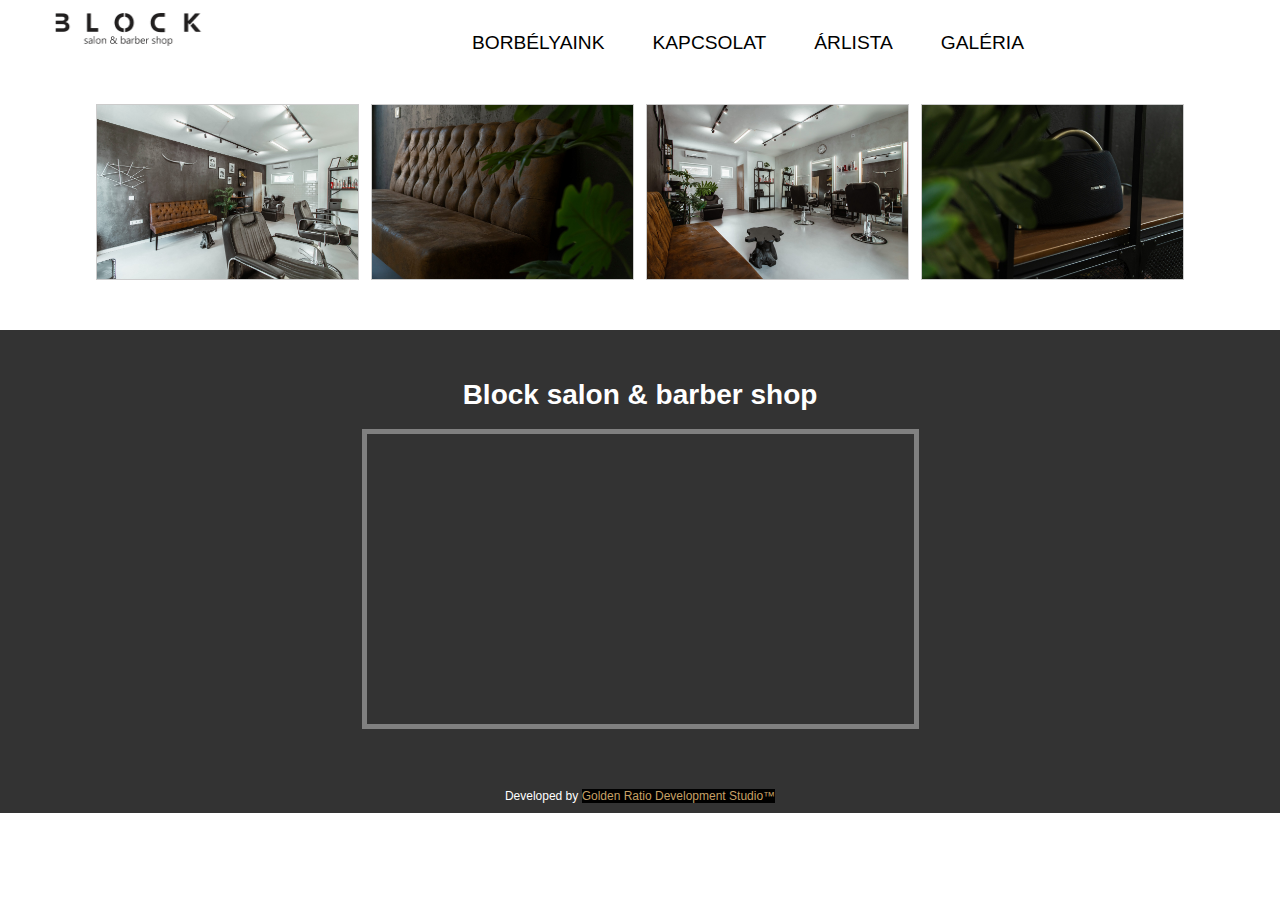
==== galery.html @ 3e8e63d6 "Version 1.3" ====
<!DOCTYPE html>
<html lang="en">
  <head>
    <meta charset="UTF-8" />
    <meta http-equiv="X-UA-Compatible" content="IE=edge" />
    <meta name="viewport" content="width=device-width, initial-scale=1.0" />
    <title>Document</title>
    <link rel="stylesheet" href="style.css" />
    <style>
      div.gallery {
        border: 1px solid #ccc;
      }

      div.gallery:hover {
        border: 1px solid #777;
      }

      div.gallery img {
        width: 100%;
        height: auto;
      }

      div.desc {
        padding: 15px;
        text-align: center;
      }

      * {
        box-sizing: border-box;
      }

      .responsive {
        padding: 0 6px;
        float: left;
        width: 24.99999%;
      }

      @media only screen and (max-width: 700px) {
        .responsive {
          width: 49.99999%;
          margin: 6px 0;
        }
      }

      @media only screen and (max-width: 500px) {
        .responsive {
          width: 100%;
        }
      }

      .clearfix:after {
        content: "";
        display: table;
        clear: both;
      }
    </style>
  </head>
  <body>
    <header>
      <a href="index.html"
        ><img
          class="logo-image"
          src="images/blocklogo-removebg-preview.png"
          alt=""
      /></a>
      <input type="checkbox" id="nav-toggle" class="nav-toggle" />
      <nav>
        <ul>
          <li id="workers"><a href="index.html#barbers">Borbélyaink</a></li>
          <li id="connection"><a href="index.html#connect">Kapcsolat</a></li>
          <li><a href="prices.html">Árlista</a></li>
          <li><a href="galery.html">Galéria</a></li>
        </ul>
      </nav>
      <label for="nav-toggle" class="nav-toggle-label">
        <span></span>
      </label>
    </header>
    <div class="section" id="galery-section">
      <div class="responsive">
        <div class="gallery">
          <a target="_blank" href="images/main.jpg">
            <img
              src="images/main.jpg"
              alt="Northern Lights"
              width="600"
              height="400"
            />
          </a>
        </div>
      </div>
      <div class="responsive">
        <div class="gallery">
          <a target="_blank" href="images/image4.jpg">
            <img
              src="images/image4.jpg"
              alt="Cinque Terre"
              width="600"
              height="400"
            />
          </a>
        </div>
      </div>
      <div class="responsive">
        <div class="gallery">
          <a target="_blank" href="images/main2.jpg">
            <img
              src="images/main2.jpg"
              alt="Northern Lights"
              width="600"
              height="400"
            />
          </a>
        </div>
      </div>
      <div class="responsive">
        <div class="gallery">
          <a target="_blank" href="images/image2.jpg">
            <img
              src="images/image2.jpg"
              alt="Mountains"
              width="600"
              height="400"
            />
          </a>
        </div>
      </div>

      <div class="clearfix"></div>
    </div>
    <div class="section">
      <div class="footer">
        <div class="container white">
          <div class="footer-text-container">
            <h1>Block salon & barber shop</h1>
          </div>
          <div class="footer-text-container">
            <div class="gmap_canvas">
              <iframe
                width="557"
                height="300"
                id="gmap_canvas"
                src="https://maps.google.com/maps?q=Dunaharaszti,%20Dembinszky%20u.%202,%202330&t=&z=13&ie=UTF8&iwloc=&output=embed"
                frameborder="0"
                scrolling="no"
                marginheight="0"
                marginwidth="0"
              ></iframe
              ><a href="https://putlocker-is.org">putlocker</a><br /><style>
                .mapouter {
                  position: relative;
                  text-align: right;
                  height: 300px;
                  max-width: 557px;
                }</style
              ><a href="https://www.embedgooglemap.net">google map html</a
              ><style>
                .gmap_canvas {
                  overflow: hidden;
                  background: none !important;
                  height: 300px;
                  max-width: 557px;
                  border: 5px solid grey;
                }
              </style>
            </div>
          </div>
          <div class="group"></div>
        </div>
      </div>
    </div>
    <div class="signature">
      Developed by <span id="trademark">Golden Ratio Development Studio™</span>
    </div>
    <script
      src="https://cdnjs.cloudflare.com/ajax/libs/jquery/3.6.0/jquery.min.js"
      referrerpolicy="no-referrer"
    ></script>
    <script
      type="text/javascript"
      src="https://w634317.yclients.com/widgetJS"
      charset="UTF-8"
    ></script>
  </body>
</html>
---- style.css ----
/*
  terrible.css
  Andrew Tunecliffe, 2015
  http://atunnecliffe.com
*/
/* uncomment to see outlines of stuff when you hover *-/
:hover {
  background:rgba(0, 0, 0, 0.1);
}/**/

html,
body {
  margin: 0;
  padding: 0;
}

.section {
  width: 100%;
}
a {
  text-decoration: none;
  color: #333;
}
#firstSection {
  background-color: #333;
}
#firstSection-price {
  background-color: black;
}
#connection-design {
  background-color: #bd8f4a;
  border-radius: 5px;
  border: 2px #333 solid;
  color: white;
}
.container {
  position: relative;
  width: 1170px;
  margin: 0 auto;
  color: #444;
  font-size: 14px;
  font-weight: 300;
  font-family: "Roboto Slab", Arial, sans-serif;
  overflow: hidden;
}

.section .container {
  padding: 30px 0 50px 0;
}

.section.bg {
  background: #f7f7f7;
}
.section.bg.white {
  background: white;
}
/*
  Header
*/

.hold {
  height: 80px;
}

.header {
  line-height: 80px;
  width: 100%;
  transition: line-height 0.2s linear, box-shadow 0.2s linear;
  position: fixed;
  top: 0;
  left: 0;
  z-index: 100;
  background: rgba(245, 245, 245, 0.97);
}

.header.small {
  line-height: 50px;
  box-shadow: 0px 1px 3px 0px rgba(50, 50, 50, 0.8);
}

.header.small > .container > #logo {
  height: 40px;
}
.logolink {
  text-decoration: none;
  color: black;
}
#logo {
  position: absolute;
  top: 50%;
  transform: translateY(-50%);
  background: white;
  float: left;
  height: 40px;
  width: 170px;
  margin-left: 5px;
  font-size: 2rem;
}

ul.nav {
  float: right;
  list-style: none;
  margin: 0;
  padding: 0;
}

ul.nav li {
  float: left;
  position: relative;
}

ul.nav li a {
  transition: color 0.2s linear;
  font-size: 18px;
}

ul.nav li:hover a {
  color: red;
}

ul.nav li a {
  padding: 21px;
  color: initial;
  text-decoration: initial;
}
/*
  Slider
*/

.section .slider,
.section .footer {
  background: #333;
}

.slidercontent {
  text-align: center;
}

.hero {
  padding-left: 10px;
  font-family: "Roboto Slab", sans-serif;

  color: white;
  font-weight: normal;
  letter-spacing: 4px;
}

h1.hero {
  font-size: 2rem;
  text-align: center;
}

h2.hero {
  font-size: 30px;
  margin-bottom: 60px;
}

h1.hero:after {
  content: "";
  width: 300px;
  position: relative;
  border-bottom: 1px solid #aaa;
  text-align: center;
  margin: auto;
  margin-top: 15px;
}
.flexcenter {
  display: flex;
  justify-content: center;
}
/* 
  Columns 
*/
.worker-container {
  margin-left: auto;
  margin-right: auto;
  background-color: black;
  max-width: 400px;
  border-radius: 7%;
}

.worker-container h1,
p {
  color: #ffffff;
  text-align: center;
}

.col {
  float: left;
  padding: 0;
  margin: 0;
  position: relative;
}

.col.four {
  width: 23%;
  margin: 0 1%;
}

.col.three {
  display: inline-block;
  width: 33%;
  margin: 0 1%;
  align-items: center;
  justify-content: center;
  float: none;
  background: black;
  border-radius: 10px;
}

.col.two {
  width: 50%;
  margin: 0 2.5%;
  padding: 0 2.5%;
}

.col.extrapad {
  padding-top: 20px;
  padding-bottom: 20px;
}

.col .service,
.col .feature {
  font-size: 21px;
  font-weight: 300;
  font-family: "Roboto Slab", sans-serif;
}

.col .service:after {
  content: "";
  width: 50px;
  position: relative;
  border-bottom: 1px solid #eee;
  display: block;
  text-align: center;
  margin: auto;
  margin-top: 15px;
}

.col .feature {
  font-size: 19px;
}

.col h1.side,
.col p.side,
.col span.side:first-of-type {
  /* margin-left: 50px; */
  text-align: center;
}

.col p.side,
.col h1.side {
  margin-bottom: 12px;
  color: white;
}

.col .icon {
  border-radius: 50%;
  height: 85px;
  width: 85px;
  line-height: 85px;
  text-align: center;
  margin: 0 auto;
  transition: background 0.25s linear, color 0.25s linear;
}

.col .icon.side {
  position: absolute;
  padding: 0;
  margin: 0;
  top: -15px;
  height: 50px;
  width: 50px;
}

.col:hover > .icon {
  background: #f44336;
  color: white;
}

.col:hover > .icon.side {
  background: initial;
  color: initial;
}

.responsivegroup {
  display: none;
}
/*
  Column specifics
*/

.col p,
.col h1 {
  padding: 0 1%;
  text-align: center;
}

.group.margin {
  margin-bottom: 20px;
}
.profilepictures {
  height: 220px;
}
.col .imgholder {
  height: 50%;
  width: 100%;
  background: #333;
  transition: background 0.3s linear;
}
.main-image-container {
  display: flex;
  justify-content: center;
}
.header-image {
  max-height: 700px;
  width: 100%;
  height: auto;
}

.pictureholder {
  margin-top: 35px;
  display: flex;
  justify-content: center;
}
.buttonholder {
  display: flex;
  justify-content: center;
  margin-block-start: 0.67em;
  margin-block-end: 0.67em;
  margin-inline-start: 0px;
  margin-inline-end: 0px;
}
.btn {
  margin: 10px;
  cursor: pointer;
  display: inline-block;
  font-weight: 400;
  color: #333333;
  text-align: center;
  vertical-align: middle;
  -webkit-user-select: none;
  -moz-user-select: none;
  -ms-user-select: none;
  border-color: #c7a065;
  border-radius: 6px;
  user-select: none;
  background-color: transparent;
  font-size: 1.5rem;
  line-height: 1.5;
}
.btn-primary {
  color: #fff;
  background: #bd8f4a linear-gradient(180deg, #c7a065, #bd8f4a) repeat-x;
  box-shadow: inset 0 1px 0 rgb(255 255 255 / 15%), 0 1px 1px rgb(0 0 0 / 8%);
}
.btn-secondary {
  font-size: 1.1rem;
  color: #fff;
  background: #bd8f4a linear-gradient(180deg, #c7a065, #bd8f4a) repeat-x;
  box-shadow: inset 0 1px 0 rgb(255 255 255 / 15%), 0 1px 1px rgb(0 0 0 / 8%);
}
.col.bg {
  background: #fff;
}

.col.pointer {
  cursor: pointer;
}

.col.bg:hover .imgholder {
  background: #555;
}

.col span.feature {
  font-size: 20px;
}

.separator {
  margin-top: 31px;
  height: 1px;
  background: black;
}

.footer-text-container {
  display: flex;
  justify-content: center;
}
/*
  Text
*/

.container > h1:not(.hero) {
  margin-bottom: 30px;
  text-align: center;
}

.container > h1:after {
  content: "";
  width: 30px;
  position: relative;
  border-bottom: 1px solid #aaa;
  display: block;
  text-align: center;
  margin: auto;
  margin-top: 15px;
}

h2 {
  font-family: "Roboto Slab", sans-serif;
  text-align: center;
  font-weight: 400;
  font-size: 1.5em;
}
.signature {
  padding-top: 10px;
  font-family: "Roboto Slab", sans-serif;
  font-size: 12px;
  color: white;
  text-align: center;
  background-color: #333;
  padding-bottom: 10px;
}
.left,
.left > h1,
.left > p {
  text-align: left;
}

.reset {
  text-align: left !important;
}

.reset:after {
  display: none !important;
}
.priceImg {
  max-width: 700px;
  width: 100%;
  height: auto;
}
#trademark {
  background-color: black;
  color: #c7a065;
}
/* 
  Slider with Content
*/

.white h1,
.white h2,
.white p,
.white div,
.white a {
  color: #fff;
}
/*
  Responsive
*/

.group:after {
  content: "";
  display: table;
  clear: both;
}

@media all and (max-width: 768px) {
  .container {
    width: 95%;
  }
  .col.four {
    width: 48%;
    margin: 1%;
  }
  .col.three {
    display: block;
    width: 95%;
    padding: 0;
    margin: 0 auto;
    float: none;
  }
  .header {
    height: auto;
    background: #eee;
  }
  #logo {
    position: initial;
    float: none;
    display: block;
    transform: none;
    margin: 10px auto 0 auto;
  }
  .responsivegroup {
    display: block;
  }
  .responsivegroup:after {
    content: "";
    display: table;
    clear: both;
  }
}

@media all and (min-width: 768px) {
  .container {
    width: 750px;
  }
  .separator {
    display: none;
  }
}

@media all and (min-width: 992px) {
  .container {
    width: 970px;
  }
}

@media all and (min-width: 1200px) {
  .container {
    width: 1170px;
  }
}

@media all and (max-width: 450px) {
  .col,
  .col.four,
  .col.three,
  .col.two {
    display: block;
    width: 95%;
    padding: 0;
    margin: 0 auto;
    float: none;
  }
  .col.extrapad {
    padding: 1%;
    margin-bottom: 10px;
  }
  .group {
    display: none;
  }
  .service-name h2 {
    font-size: 1.2em;
  }
  .service-price h2 {
    font-size: 1.2em;
  }
}

/* navigation styles start here */

header {
  font-family: Arial, Helvetica, sans-serif;
  background: var(--background);
  text-align: center;
  position: relative;
  z-index: 999;
  width: 100%;
}

/* changed this from the tutorial video to
   allow it to gain focus, making it tabbable */
.nav-toggle {
  position: absolute !important;
  top: -9999px !important;
  left: -9999px !important;
}

.nav-toggle:focus ~ .nav-toggle-label {
  outline: 3px solid rgba(lightblue, 0.75);
}

.nav-toggle-label {
  position: absolute;
  top: 0;
  left: 0;
  margin-left: 1em;
  height: 100%;
  display: flex;
  align-items: center;
  cursor: pointer;
}

.nav-toggle-label span,
.nav-toggle-label span::before,
.nav-toggle-label span::after {
  display: block;
  background: black;
  height: 2px;
  width: 2em;
  border-radius: 2px;
  position: relative;
}

.nav-toggle-label span::before,
.nav-toggle-label span::after {
  content: "";
  position: absolute;
}

.nav-toggle-label span::before {
  bottom: 7px;
}

.nav-toggle-label span::after {
  top: 7px;
}

nav {
  position: absolute;
  text-align: left;
  top: 100%;
  left: 0;
  background: white;
  width: 100%;
  transform: scale(1, 0);
  transform-origin: top;
  transition: transform 400ms ease-in-out;
}

nav ul {
  margin: 0;
  padding: 0;
  list-style: none;
}

nav li {
  margin-top: 2em;
  margin-bottom: 1em;
  margin-left: 1em;
}

nav a {
  color: black;
  text-decoration: none;
  font-size: 1.2rem;
  text-transform: uppercase;
  opacity: 0;
  transition: opacity 150ms ease-in-out;
}

nav a:hover {
  color: rgb(157, 7, 7);
}

.nav-toggle:checked ~ nav {
  transform: scale(1, 1);
}

.nav-toggle:checked ~ nav a {
  opacity: 1;
  transition: opacity 250ms ease-in-out 250ms;
}

@media screen and (min-width: 800px) {
  .nav-toggle-label {
    display: none;
  }

  header {
    display: grid;
    grid-template-columns: 1fr auto minmax(600px, 3fr) 1fr;
  }

  .logo {
    grid-column: 2 / 3;
  }

  nav {
    /* the following lines are not from my video, but add Edge support */
    position: relative;
    text-align: left;
    transition: none;
    transform: scale(1, 1);
    background: none;
    top: initial;
    left: initial;
    /* end Edge support stuff */

    grid-column: 3 / 4;
    display: flex;
    justify-content: flex-end;
    align-items: center;
  }

  nav ul {
    display: flex;
  }

  nav li {
    margin-left: 3em;
    margin-bottom: 0;
  }

  nav a {
    opacity: 1;
    position: relative;
  }

  nav a::before {
    content: "";
    display: block;
    height: 5px;
    background: black;
    position: absolute;
    top: -0.75em;
    left: 0;
    right: 0;
    transform: scale(0, 1);
    transition: transform ease-in-out 250ms;
  }

  nav a:hover::before {
    transform: scale(1, 1);
  }
}

/* SLIDER */

* {
  box-sizing: border-box;
}
img {
  vertical-align: middle;
}
.mySlides {
  display: none;
}
/* Slideshow container */
.slideshow-container {
  width: 100%;
  height: auto;
  position: relative;
  margin: auto;
}

/* Caption text */
.text {
  color: #f2f2f2;
  font-size: 15px;
  padding: 8px 12px;
  position: absolute;
  bottom: 8px;
  width: 100%;
  text-align: center;
}

/* Number text (1/3 etc) */
.numbertext {
  color: #f2f2f2;
  font-size: 12px;
  padding: 8px 12px;
  position: absolute;
  top: 0;
}

.active {
  background-color: #717171;
}

/* Prices page grid container */
.grid-container {
  display: grid;
  max-width: 800px;
  margin-left: auto;
  margin-right: auto;
  grid-template-columns: [col1] 70% [col2] 30%;
  color: #333;
}
.service-name h2 {
  margin-bottom: 10px;
  padding: 10px;
  text-align: start;
  color: white;
  border: 2px solid #c7a065;
  border-radius: 10px;
}
.service-price h2 {
  margin-bottom: 10px;
  padding: 10px;
  text-align: center;
  color: white;
}
img {
  max-height: 690px;
}
.logo-image {
  width: 170px;
  height: 50px;
}

/* Fading animation */
.fade {
  -webkit-animation-name: fade;
  -webkit-animation-duration: 3s;
  animation-name: fade;
  animation-duration: 3s;
}

@-webkit-keyframes fade {
  from {
    opacity: 0.25;
  }
  to {
    opacity: 1;
  }
}

@keyframes fade {
  from {
    opacity: 0.25;
  }
  to {
    opacity: 1;
  }
}

/* On smaller screens, decrease text size */
@media only screen and (max-width: 300px) {
  .text {
    font-size: 11px;
  }
}

/*GALERY SECTION*/

#galery-section {
  margin-top: 50px;
  margin-bottom: 50px;
  margin-right: auto;
  margin-left: auto;
  max-width: 1100px;
}
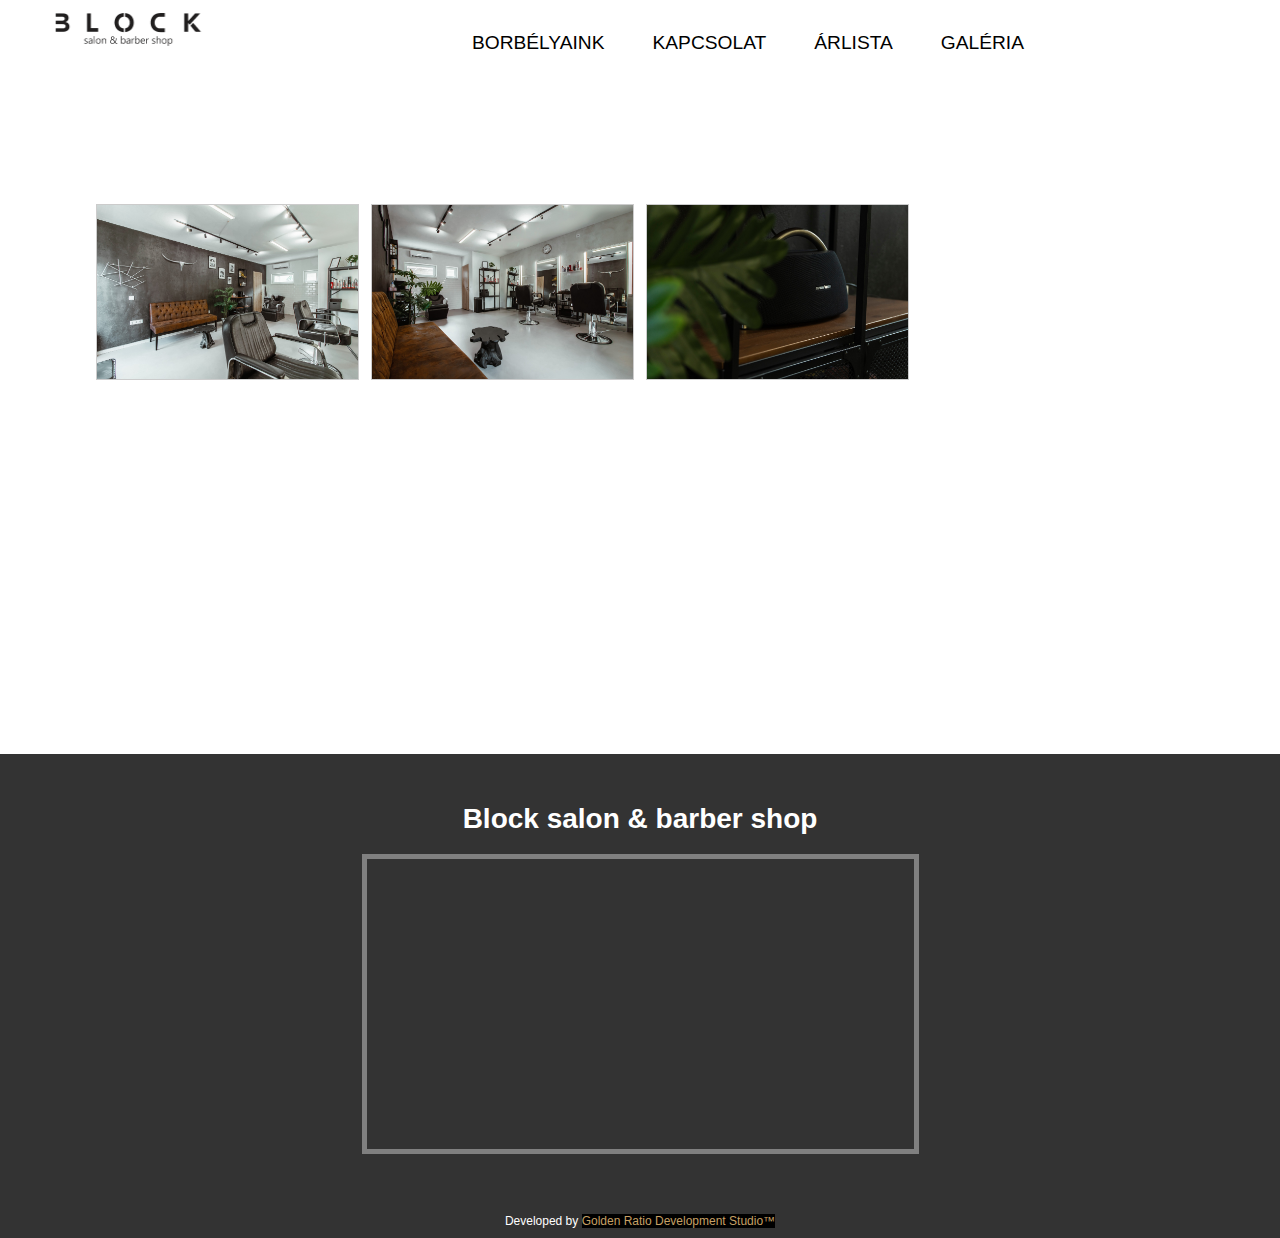
==== commit 4d6567f9: "ref" ====
--- a/galery.html
+++ b/galery.html
@@ -4,7 +4,7 @@
     <meta charset="UTF-8" />
     <meta http-equiv="X-UA-Compatible" content="IE=edge" />
     <meta name="viewport" content="width=device-width, initial-scale=1.0" />
-    <title>Document</title>
+    <title>Block Salon</title>
     <link rel="stylesheet" href="style.css" />
     <style>
       div.gallery {
@@ -57,7 +57,7 @@
   </head>
   <body>
     <header>
-      <a href="index.html"
+      <a href="/"
         ><img
           class="logo-image"
           src="images/blocklogo-removebg-preview.png"
@@ -68,11 +68,14 @@
         <ul>
           <li id="workers"><a href="index.html#barbers">Borbélyaink</a></li>
           <li id="connection"><a href="index.html#connect">Kapcsolat</a></li>
-          <li><a href="prices.html">Árlista</a></li>
-          <li><a href="galery.html">Galéria</a></li>
+          <li><a href="/prices">Árlista</a></li>
+          <li><a href="/galery">Galéria</a></li>
         </ul>
       </nav>
       <label for="nav-toggle" class="nav-toggle-label">
+        <div class="menu-btn">
+          <div class="menu-btn__burger"></div>
+        </div>
         <span></span>
       </label>
     </header>
@@ -83,18 +86,6 @@
             <img
               src="images/main.jpg"
               alt="Northern Lights"
-              width="600"
-              height="400"
-            />
-          </a>
-        </div>
-      </div>
-      <div class="responsive">
-        <div class="gallery">
-          <a target="_blank" href="images/image4.jpg">
-            <img
-              src="images/image4.jpg"
-              alt="Cinque Terre"
               width="600"
               height="400"
             />
@@ -173,10 +164,25 @@
       Developed by <span id="trademark">Golden Ratio Development Studio™</span>
     </div>
     <script
+      async
       src="https://cdnjs.cloudflare.com/ajax/libs/jquery/3.6.0/jquery.min.js"
       referrerpolicy="no-referrer"
     ></script>
+    <script>
+      const menuBtn = document.querySelector(".menu-btn");
+      let menuOpen = false;
+      menuBtn.addEventListener("click", () => {
+        if (!menuOpen) {
+          menuBtn.classList.add("open");
+          menuOpen = true;
+        } else {
+          menuBtn.classList.remove("open");
+          menuOpen = false;
+        }
+      });
+    </script>
     <script
+      defer
       type="text/javascript"
       src="https://w634317.yclients.com/widgetJS"
       charset="UTF-8"
--- a/style.css
+++ b/style.css
@@ -22,16 +22,17 @@
   color: #333;
 }
 #firstSection {
-  background-color: #333;
+  background-color: rgb(255, 255, 255);
 }
 #firstSection-price {
+  padding-top: 50px;
   background-color: black;
 }
 #connection-design {
   background-color: #bd8f4a;
-  border-radius: 5px;
-  border: 2px #333 solid;
+  border: 1px white solid;
   color: white;
+  text-decoration: underline;
 }
 .container {
   position: relative;
@@ -138,11 +139,10 @@
 
 .hero {
   padding-left: 10px;
-  font-family: "Roboto Slab", sans-serif;
+  font-family: "Roboto Slab", Arial, sans-serif;
 
   color: white;
   font-weight: normal;
-  letter-spacing: 4px;
 }
 
 h1.hero {
@@ -174,9 +174,9 @@
 .worker-container {
   margin-left: auto;
   margin-right: auto;
-  background-color: black;
+  background-color: #c7a065;
   max-width: 400px;
-  border-radius: 7%;
+  background-image: url("images/Krisz.jpeg");
 }
 
 .worker-container h1,
@@ -300,7 +300,7 @@
   margin-bottom: 20px;
 }
 .profilepictures {
-  height: 220px;
+  height: 300px;
 }
 .col .imgholder {
   height: 50%;
@@ -343,7 +343,6 @@
   -moz-user-select: none;
   -ms-user-select: none;
   border-color: #c7a065;
-  border-radius: 6px;
   user-select: none;
   background-color: transparent;
   font-size: 1.5rem;
@@ -352,7 +351,7 @@
 .btn-primary {
   color: #fff;
   background: #bd8f4a linear-gradient(180deg, #c7a065, #bd8f4a) repeat-x;
-  box-shadow: inset 0 1px 0 rgb(255 255 255 / 15%), 0 1px 1px rgb(0 0 0 / 8%);
+  padding: 14px;
 }
 .btn-secondary {
   font-size: 1.1rem;
@@ -574,18 +573,21 @@
   position: absolute;
   top: 0;
   left: 0;
-  margin-left: 1em;
   height: 100%;
   display: flex;
   align-items: center;
   cursor: pointer;
+  flex-wrap: wrap;
+  align-content: flex-start;
+  justify-content: flex-start;
+  flex-direction: column;
 }
 
 .nav-toggle-label span,
 .nav-toggle-label span::before,
 .nav-toggle-label span::after {
   display: block;
-  background: black;
+  background: white;
   height: 2px;
   width: 2em;
   border-radius: 2px;
@@ -782,7 +784,7 @@
   color: white;
 }
 img {
-  max-height: 690px;
+  max-height: 1000px;
 }
 .logo-image {
   width: 170px;
@@ -799,7 +801,7 @@
 
 @-webkit-keyframes fade {
   from {
-    opacity: 0.25;
+    opacity: 0.3;
   }
   to {
     opacity: 1;
@@ -808,7 +810,7 @@
 
 @keyframes fade {
   from {
-    opacity: 0.25;
+    opacity: 0.3;
   }
   to {
     opacity: 1;
@@ -816,18 +818,84 @@
 }
 
 /* On smaller screens, decrease text size */
-@media only screen and (max-width: 300px) {
+@media only screen and (max-width: 450px) {
+  .main-image-container {
+    margin-top: 70px;
+  }
+  #firstSection {
+    padding: 5px;
+  }
   .text {
     font-size: 11px;
   }
+  .service-name h2 {
+    font-size: 25px;
+  }
+  .service-price h2 {
+    font-size: 25px;
+  }
 }
 
 /*GALERY SECTION*/
 
 #galery-section {
-  margin-top: 50px;
+  height: 500px;
+  margin-top: 150px;
   margin-bottom: 50px;
   margin-right: auto;
   margin-left: auto;
   max-width: 1100px;
 }
+
+/*MENU BUTTON*/
+
+.menu-btn {
+  background-color: white;
+  position: relative;
+  display: flex;
+  justify-content: center;
+  align-items: center;
+  width: 70px;
+  height: 60px;
+  cursor: pointer;
+  transition: all 0.5s ease-in-out;
+  text-align: left;
+  /* border: 3px solid #fff; */
+}
+.menu-btn__burger {
+  width: 50px;
+  height: 4px;
+  background: black;
+  border-radius: 5px;
+  box-shadow: 0 2px 5px rgba(255, 101, 47, 0.2);
+  transition: all 0.5s ease-in-out;
+}
+.menu-btn__burger::before,
+.menu-btn__burger::after {
+  content: "";
+  position: absolute;
+  width: 50px;
+  height: 4px;
+  background: black;
+  border-radius: 5px;
+  box-shadow: 0 2px 5px rgba(255, 101, 47, 0.2);
+  transition: all 0.5s ease-in-out;
+}
+.menu-btn__burger::before {
+  transform: translateY(-16px);
+}
+.menu-btn__burger::after {
+  transform: translateY(16px);
+}
+/* ANIMATION */
+.menu-btn.open .menu-btn__burger {
+  transform: translateX(-50px);
+  background: transparent;
+  box-shadow: none;
+}
+.menu-btn.open .menu-btn__burger::before {
+  transform: rotate(45deg) translate(35px, -35px);
+}
+.menu-btn.open .menu-btn__burger::after {
+  transform: rotate(-45deg) translate(35px, 35px);
+}
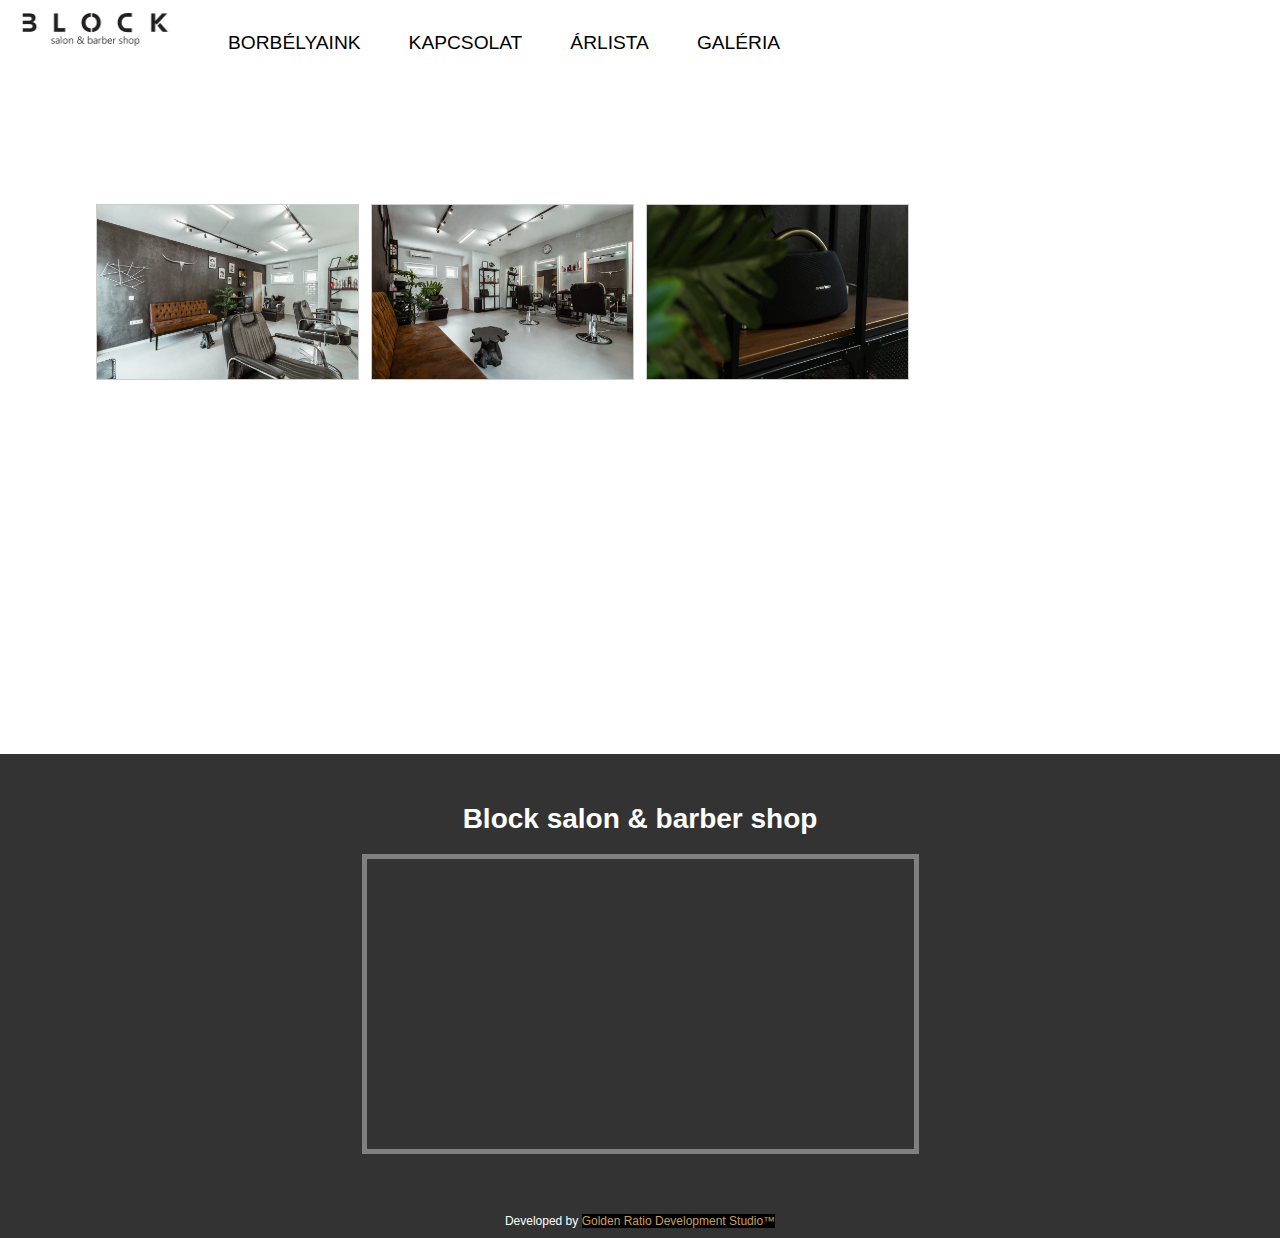
==== commit fd605191: "refactor" ====
--- a/galery.html
+++ b/galery.html
@@ -57,27 +57,29 @@
   </head>
   <body>
     <header>
-      <a href="/"
-        ><img
-          class="logo-image"
-          src="images/blocklogo-removebg-preview.png"
-          alt=""
-      /></a>
-      <input type="checkbox" id="nav-toggle" class="nav-toggle" />
-      <nav>
-        <ul>
-          <li id="workers"><a href="index.html#barbers">Borbélyaink</a></li>
-          <li id="connection"><a href="index.html#connect">Kapcsolat</a></li>
-          <li><a href="/prices">Árlista</a></li>
-          <li><a href="/galery">Galéria</a></li>
-        </ul>
-      </nav>
-      <label for="nav-toggle" class="nav-toggle-label">
-        <div class="menu-btn">
-          <div class="menu-btn__burger"></div>
-        </div>
-        <span></span>
-      </label>
+      <div id="navbar">
+        <a href="/"
+          ><img
+            class="logo-image"
+            src="images/blocklogo-removebg-preview.png"
+            alt=""
+        /></a>
+        <input type="checkbox" id="nav-toggle" class="nav-toggle" />
+        <nav>
+          <ul>
+            <li id="workers"><a href="index.html#barbers">Borbélyaink</a></li>
+            <li id="connection"><a href="index.html#connect">Kapcsolat</a></li>
+            <li><a href="/prices">Árlista</a></li>
+            <li><a href="/galery">Galéria</a></li>
+          </ul>
+        </nav>
+        <label for="nav-toggle" class="nav-toggle-label">
+          <div class="menu-btn">
+            <div class="menu-btn__burger"></div>
+          </div>
+          <span></span>
+        </label>
+      </div>
     </header>
     <div class="section" id="galery-section">
       <div class="responsive">
@@ -164,7 +166,6 @@
       Developed by <span id="trademark">Golden Ratio Development Studio™</span>
     </div>
     <script
-      async
       src="https://cdnjs.cloudflare.com/ajax/libs/jquery/3.6.0/jquery.min.js"
       referrerpolicy="no-referrer"
     ></script>
--- a/style.css
+++ b/style.css
@@ -45,6 +45,10 @@
   overflow: hidden;
 }
 
+.flex-pic {
+  display: flex;
+}
+
 .section .container {
   padding: 30px 0 50px 0;
 }
@@ -58,7 +62,6 @@
 /*
   Header
 */
-
 .hold {
   height: 80px;
 }
@@ -124,6 +127,19 @@
   color: initial;
   text-decoration: initial;
 }
+
+#navbar {
+  display: flex;
+  background-color: white;
+  padding-right: 180px;
+  padding-left: 10px;
+}
+
+.sticky {
+  position: fixed;
+  top: 0;
+  width: 100%;
+}
 /*
   Slider
 */
@@ -174,9 +190,8 @@
 .worker-container {
   margin-left: auto;
   margin-right: auto;
-  background-color: #c7a065;
-  max-width: 400px;
-  background-image: url("images/Krisz.jpeg");
+  background-color: rgba(0, 0, 0, 0.9);
+  width: 320px;
 }
 
 .worker-container h1,
@@ -301,6 +316,8 @@
 }
 .profilepictures {
   height: 300px;
+  margin-top: 10px;
+  border-radius: 10px;
 }
 .col .imgholder {
   height: 50%;
@@ -481,6 +498,14 @@
   .header {
     height: auto;
     background: #eee;
+  }
+  #navbar {
+    justify-content: center;
+    align-items: center;
+    padding: 0;
+  }
+  .flex-pic {
+    display: block;
   }
   #logo {
     position: initial;
@@ -863,8 +888,8 @@
   /* border: 3px solid #fff; */
 }
 .menu-btn__burger {
-  width: 50px;
-  height: 4px;
+  width: 40px;
+  height: 2px;
   background: black;
   border-radius: 5px;
   box-shadow: 0 2px 5px rgba(255, 101, 47, 0.2);
@@ -874,8 +899,8 @@
 .menu-btn__burger::after {
   content: "";
   position: absolute;
-  width: 50px;
-  height: 4px;
+  width: 40px;
+  height: 2px;
   background: black;
   border-radius: 5px;
   box-shadow: 0 2px 5px rgba(255, 101, 47, 0.2);
